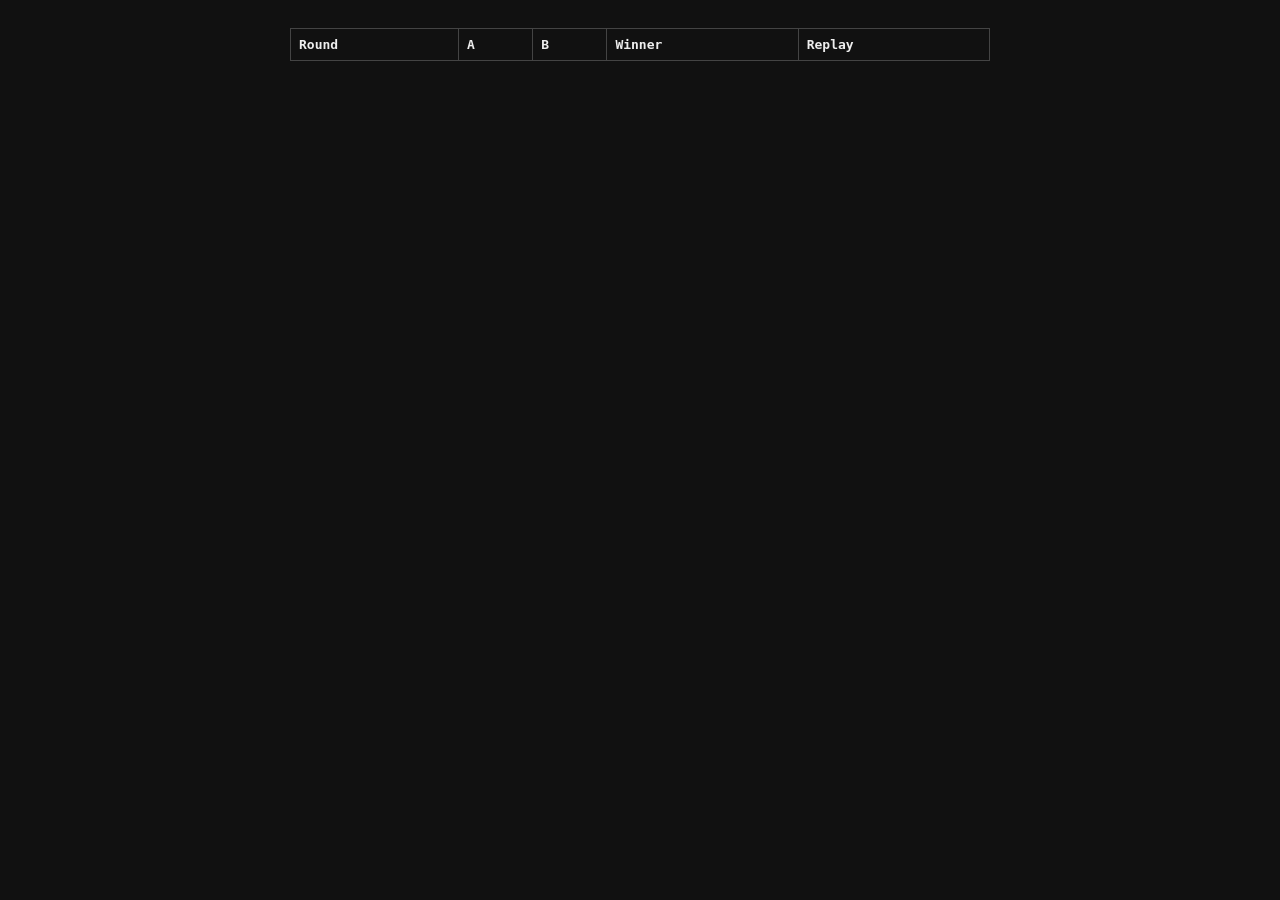
==== web/static/bracket.html @ fe51c045 "Add bracket/leaderboard web page" ====
<!-- web/static/bracket.html -->
<!DOCTYPE html>
<html>
<head>
  <meta charset="utf-8">
  <title>Battle Sim Bracket</title>
  <style>
    body { font-family: monospace; background: #111; color: #eee; padding: 20px; }
    table { border-collapse: collapse; width: 100%; max-width: 700px; margin: 0 auto; }
    th, td { border: 1px solid #444; padding: 8px; text-align: left; }
    a { color: #4a90d9; }
  </style>
</head>
<body>
  <table id="bracket"><thead><tr><th>Round</th><th>A</th><th>B</th><th>Winner</th><th>Replay</th></tr></thead><tbody></tbody></table>
  <script>
    const params = new URLSearchParams(window.location.search);
    const resultsPath = params.get("results") || "tournament/results.json";

    fetch(`/results?path=${encodeURIComponent(resultsPath)}`)
      .then((res) => res.json())
      .then((data) => {
        const tbody = document.querySelector("#bracket tbody");
        data.rounds.forEach((round, roundIndex) => {
          round.forEach((match) => {
            const row = document.createElement("tr");
            const replayLink = match.log
              ? `<a href="/?log=${encodeURIComponent(match.log)}&mode=replay">watch</a>`
              : "(bye)";
            row.innerHTML = `<td>${roundIndex + 1}</td><td>${match.a}</td><td>${match.b ?? "-"}</td><td>${match.winner}</td><td>${replayLink}</td>`;
            tbody.appendChild(row);
          });
        });
      });
  </script>
</body>
</html>
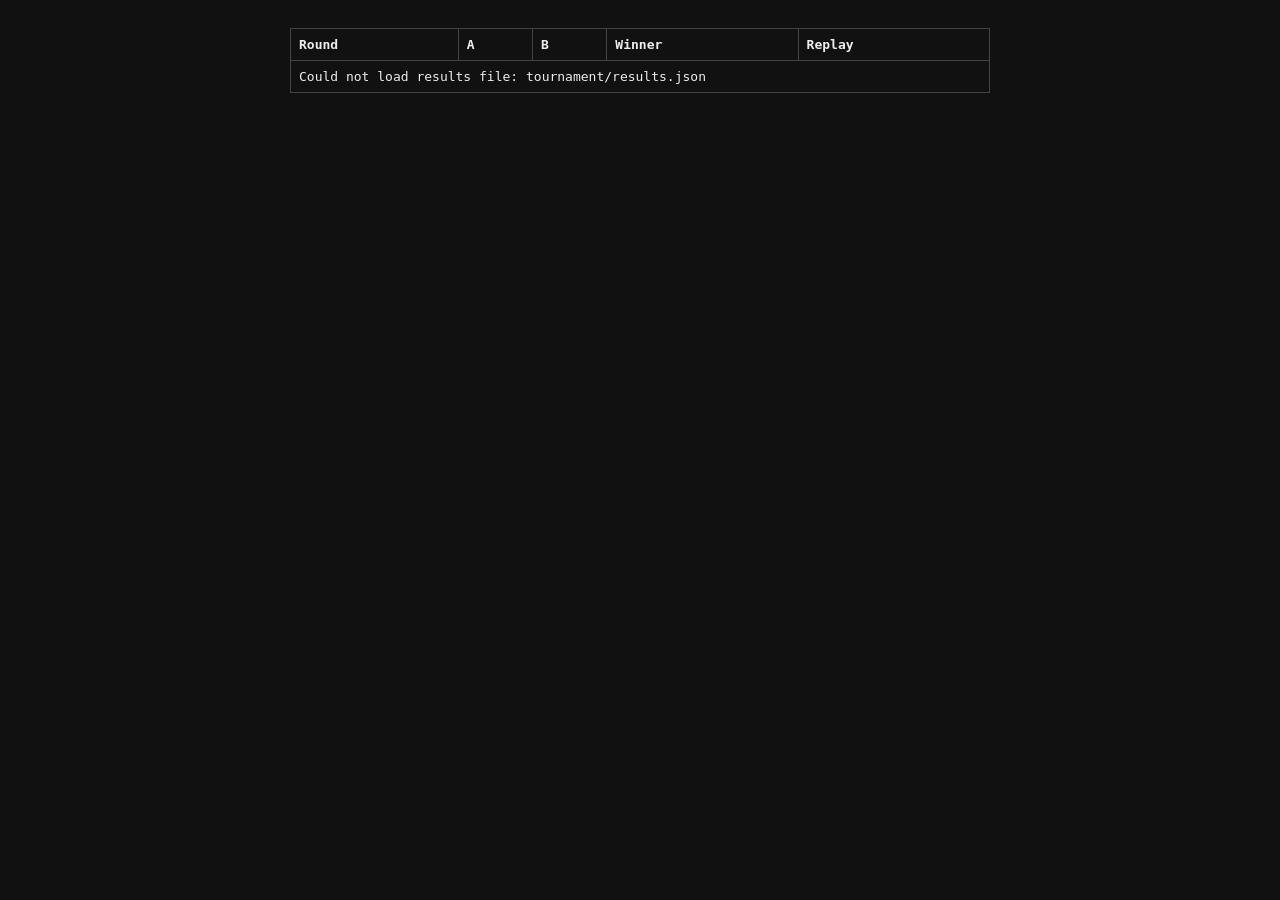
==== commit f90d0ea4: "Show error in bracket table when results fail to load" ====
--- a/web/static/bracket.html
+++ b/web/static/bracket.html
@@ -16,11 +16,30 @@
   <script>
     const params = new URLSearchParams(window.location.search);
     const resultsPath = params.get("results") || "tournament/results.json";
+    const tbody = document.querySelector("#bracket tbody");
+
+    const renderLoadError = () => {
+      tbody.innerHTML = "";
+      const row = document.createElement("tr");
+      const cell = document.createElement("td");
+      cell.colSpan = 5;
+      cell.textContent = `Could not load results file: ${resultsPath}`;
+      row.appendChild(cell);
+      tbody.appendChild(row);
+    };
 
     fetch(`/results?path=${encodeURIComponent(resultsPath)}`)
-      .then((res) => res.json())
+      .then((res) => {
+        if (!res.ok) {
+          throw new Error(`Results request failed: ${res.status}`);
+        }
+        return res.json();
+      })
       .then((data) => {
-        const tbody = document.querySelector("#bracket tbody");
+        if (!Array.isArray(data.rounds)) {
+          renderLoadError();
+          return;
+        }
         data.rounds.forEach((round, roundIndex) => {
           round.forEach((match) => {
             const row = document.createElement("tr");
@@ -31,7 +50,8 @@
             tbody.appendChild(row);
           });
         });
-      });
+      })
+      .catch(renderLoadError);
   </script>
 </body>
 </html>
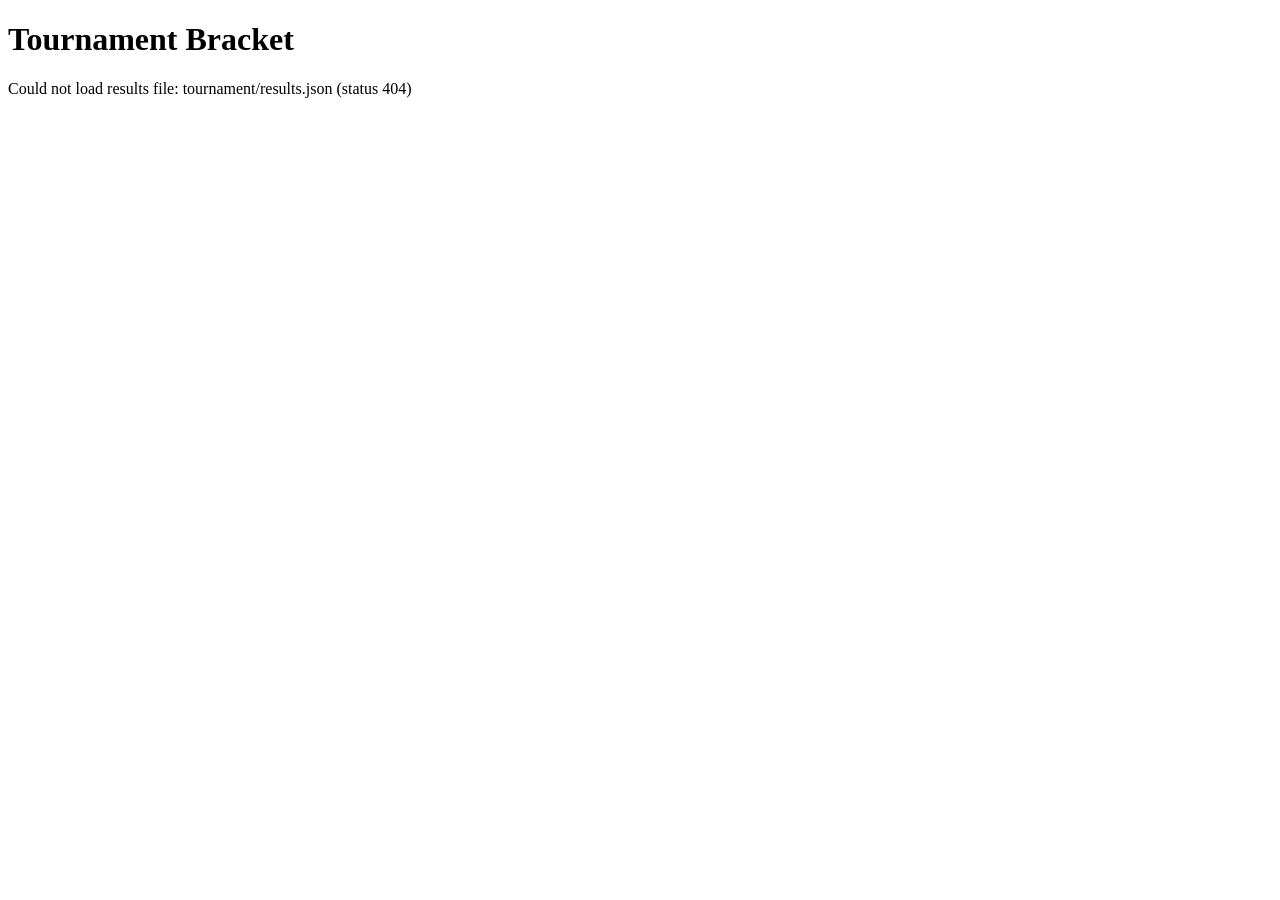
==== commit a7fed4a6: "Redesign the bracket page as a bracket tree" ====
--- a/web/static/bracket.html
+++ b/web/static/bracket.html
@@ -4,51 +4,80 @@
 <head>
   <meta charset="utf-8">
   <title>Battle Sim Bracket</title>
-  <style>
-    body { font-family: monospace; background: #111; color: #eee; padding: 20px; }
-    table { border-collapse: collapse; width: 100%; max-width: 700px; margin: 0 auto; }
-    th, td { border: 1px solid #444; padding: 8px; text-align: left; }
-    a { color: #4a90d9; }
-  </style>
+  <link rel="stylesheet" href="/static/theme.css">
 </head>
-<body>
-  <table id="bracket"><thead><tr><th>Round</th><th>A</th><th>B</th><th>Winner</th><th>Replay</th></tr></thead><tbody></tbody></table>
+<body class="bg-arena-dark text-ink font-mono min-h-screen p-8">
+  <h1 class="text-xl text-gold mb-6 text-center">Tournament Bracket</h1>
+  <div id="bracket" class="flex gap-10 overflow-x-auto justify-center"></div>
+
   <script>
     const params = new URLSearchParams(window.location.search);
     const resultsPath = params.get("results") || "tournament/results.json";
-    const tbody = document.querySelector("#bracket tbody");
+    const bracketEl = document.getElementById("bracket");
 
-    const renderLoadError = () => {
-      tbody.innerHTML = "";
-      const row = document.createElement("tr");
-      const cell = document.createElement("td");
-      cell.colSpan = 5;
-      cell.textContent = `Could not load results file: ${resultsPath}`;
-      row.appendChild(cell);
-      tbody.appendChild(row);
-    };
+    function renderLoadError(err) {
+      bracketEl.innerHTML = "";
+      const p = document.createElement("p");
+      p.className = "text-team-red";
+      p.textContent = `Could not load results file: ${resultsPath}` + (err && err.message ? ` (${err.message})` : "");
+      bracketEl.appendChild(p);
+    }
+
+    function matchCard(match) {
+      const div = document.createElement("div");
+      div.className = "relative border border-arena-line rounded p-3 bg-arena min-w-[180px] mb-4";
+
+      const rowA = document.createElement("div");
+      rowA.className = match.winner === match.a ? "text-gold font-bold" : "text-ink-muted";
+      rowA.textContent = match.a;
+
+      const rowB = document.createElement("div");
+      rowB.className = match.winner === match.b ? "text-gold font-bold" : "text-ink-muted";
+      rowB.textContent = match.b ?? "—";
+
+      const linkRow = document.createElement("div");
+      linkRow.className = "mt-2";
+      if (match.log) {
+        const a = document.createElement("a");
+        a.href = `/viewer?log=${encodeURIComponent(match.log)}&mode=replay`;
+        a.className = "text-team-blue hover:text-gold text-xs";
+        a.textContent = "watch";
+        linkRow.appendChild(a);
+      } else {
+        const span = document.createElement("span");
+        span.className = "text-ink-muted text-xs";
+        span.textContent = "(bye)";
+        linkRow.appendChild(span);
+      }
+
+      div.appendChild(rowA);
+      div.appendChild(rowB);
+      div.appendChild(linkRow);
+      return div;
+    }
 
     fetch(`/results?path=${encodeURIComponent(resultsPath)}`)
       .then((res) => {
-        if (!res.ok) {
-          throw new Error(`Results request failed: ${res.status}`);
-        }
+        if (!res.ok) throw new Error(`status ${res.status}`);
         return res.json();
       })
       .then((data) => {
-        if (!Array.isArray(data.rounds)) {
-          renderLoadError();
-          return;
+        if (!Array.isArray(data.rounds) || data.rounds.length === 0) {
+          throw new Error("no rounds in results");
         }
+        bracketEl.innerHTML = "";
         data.rounds.forEach((round, roundIndex) => {
-          round.forEach((match) => {
-            const row = document.createElement("tr");
-            const replayLink = match.log
-              ? `<a href="/?log=${encodeURIComponent(match.log)}&mode=replay">watch</a>`
-              : "(bye)";
-            row.innerHTML = `<td>${roundIndex + 1}</td><td>${match.a}</td><td>${match.b ?? "-"}</td><td>${match.winner}</td><td>${replayLink}</td>`;
-            tbody.appendChild(row);
-          });
+          const wrapper = document.createElement("div");
+          wrapper.className = "flex flex-col justify-around";
+          wrapper.style.gap = `${16 * Math.pow(2, roundIndex)}px`;
+
+          const label = document.createElement("div");
+          label.className = "text-ink-muted text-xs text-center mb-2";
+          label.textContent = roundIndex + 1 === data.rounds.length ? "Final" : `Round ${roundIndex + 1}`;
+          wrapper.appendChild(label);
+
+          round.forEach((match) => wrapper.appendChild(matchCard(match)));
+          bracketEl.appendChild(wrapper);
         });
       })
       .catch(renderLoadError);
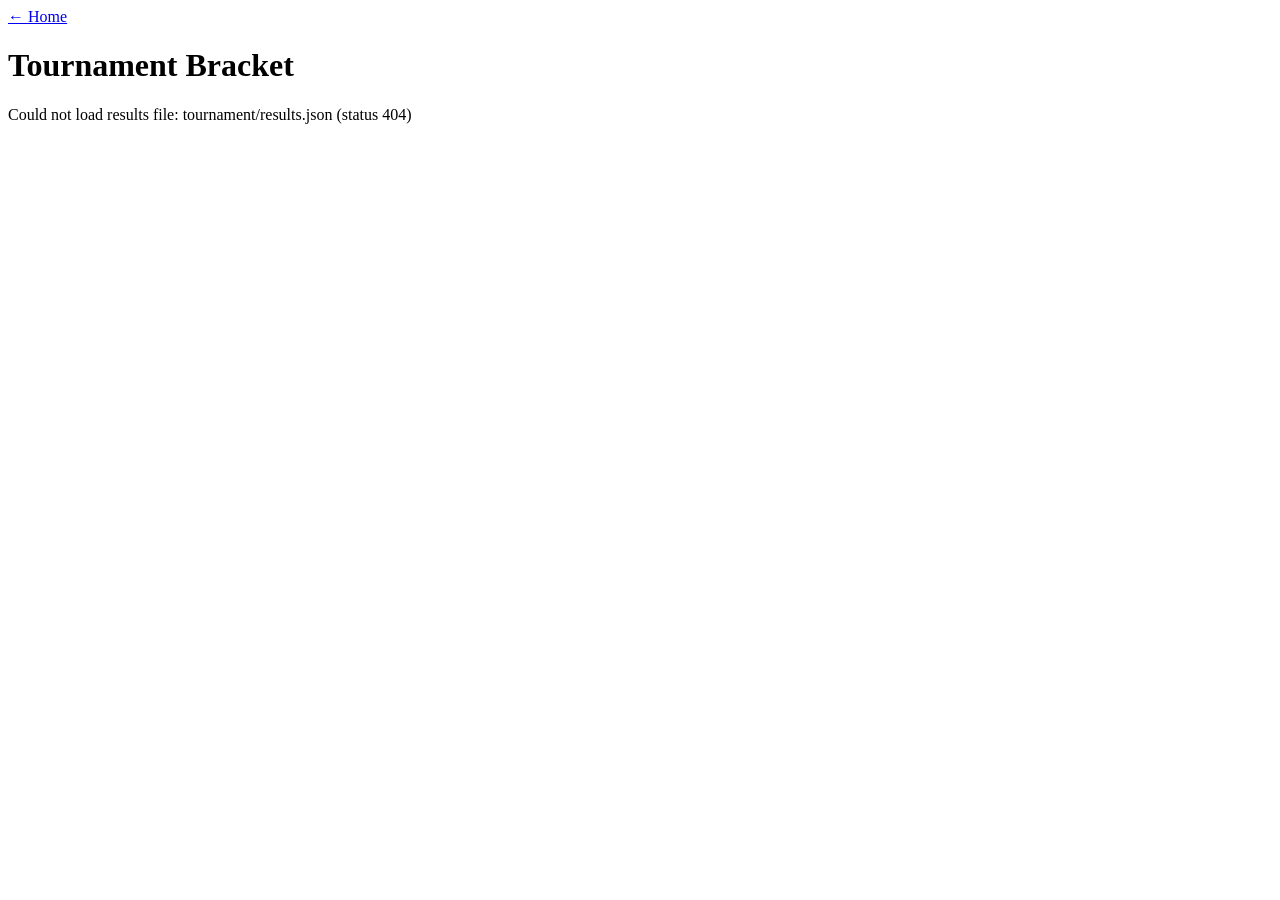
==== commit 8e9c1854: "Add Home link to bracket and viewer pages for easier navigation" ====
--- a/web/static/bracket.html
+++ b/web/static/bracket.html
@@ -7,6 +7,9 @@
   <link rel="stylesheet" href="/static/theme.css">
 </head>
 <body class="bg-arena-dark text-ink font-mono min-h-screen p-8">
+  <div class="mb-6">
+    <a href="/" class="border border-arena-line px-3 py-1 rounded hover:border-gold hover:text-gold transition-colors">← Home</a>
+  </div>
   <h1 class="text-xl text-gold mb-6 text-center">Tournament Bracket</h1>
   <div id="bracket" class="flex gap-10 overflow-x-auto justify-center"></div>
 
@@ -25,7 +28,7 @@
 
     function matchCard(match) {
       const div = document.createElement("div");
-      div.className = "relative border border-arena-line rounded p-3 bg-arena min-w-[180px] mb-4";
+      div.className = "border border-arena-line rounded p-3 bg-arena min-w-[180px]";
 
       const rowA = document.createElement("div");
       rowA.className = match.winner === match.a ? "text-gold font-bold" : "text-ink-muted";
@@ -39,7 +42,7 @@
       linkRow.className = "mt-2";
       if (match.log) {
         const a = document.createElement("a");
-        a.href = `/viewer?log=${encodeURIComponent(match.log)}&mode=replay`;
+        a.href = `/viewer?log=${encodeURIComponent(match.log)}&mode=replay&a=${encodeURIComponent(match.a)}&b=${encodeURIComponent(match.b)}`;
         a.className = "text-team-blue hover:text-gold text-xs";
         a.textContent = "watch";
         linkRow.appendChild(a);
@@ -67,17 +70,21 @@
         }
         bracketEl.innerHTML = "";
         data.rounds.forEach((round, roundIndex) => {
-          const wrapper = document.createElement("div");
-          wrapper.className = "flex flex-col justify-around";
-          wrapper.style.gap = `${16 * Math.pow(2, roundIndex)}px`;
+          const column = document.createElement("div");
+          column.className = "flex flex-col";
 
           const label = document.createElement("div");
           label.className = "text-ink-muted text-xs text-center mb-2";
           label.textContent = roundIndex + 1 === data.rounds.length ? "Final" : `Round ${roundIndex + 1}`;
-          wrapper.appendChild(label);
+          column.appendChild(label);
 
-          round.forEach((match) => wrapper.appendChild(matchCard(match)));
-          bracketEl.appendChild(wrapper);
+          const matches = document.createElement("div");
+          matches.className = "flex flex-col justify-around flex-1";
+          matches.style.gap = `${16 * Math.pow(2, roundIndex)}px`;
+          round.forEach((match) => matches.appendChild(matchCard(match)));
+          column.appendChild(matches);
+
+          bracketEl.appendChild(column);
         });
       })
       .catch(renderLoadError);
